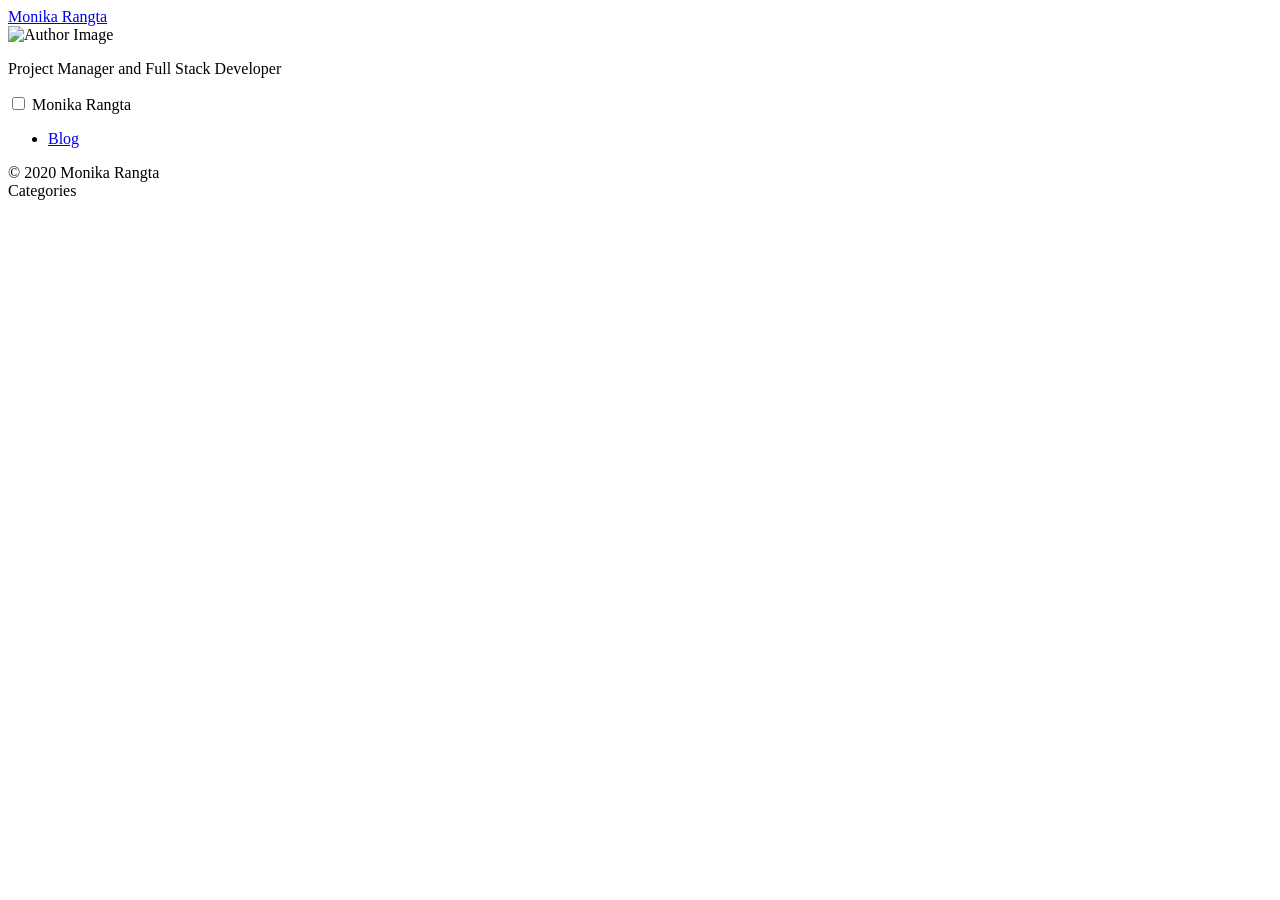
==== public/categories/index.html @ eba11d01 "Created blog on Hugo" ====
<!DOCTYPE html>
<html lang="en-us">
    
    <head>
    <link href="https://gmpg.org/xfn/11" rel="profile">
    <meta charset="utf-8">
<meta http-equiv="X-UA-Compatible" content="IE=edge">
<meta http-equiv="Cache-Control" content="public" />
<!-- Enable responsiveness on mobile devices -->
<meta name="viewport" content="width=device-width, initial-scale=1.0, maximum-scale=1">
<meta name="generator" content="Hugo 0.65.3" />

    
    
    

<title>Categories • Monika Rangta</title>


<meta name="twitter:card" content="summary"/>
<meta name="twitter:title" content="Categories"/>
<meta name="twitter:description" content="Project Manager and Full Stack Developer"/>

<meta property="og:title" content="Categories" />
<meta property="og:description" content="Project Manager and Full Stack Developer" />
<meta property="og:type" content="website" />
<meta property="og:url" content="https://aaltomcc.github.io/cs-ej4101-spring-2020-002-advanced/categories/" />



    






<link rel="stylesheet" href="/cs-ej4101-spring-2020-002-advanced/scss/hyde-hyde.3081c4981fb69a2783dd36ecfdd0e6ba7a158d4cbfdd290ebce8f78ba0469fc6.css" integrity="sha256-MIHEmB&#43;2mieD3Tbs/dDmunoVjUy/3SkOvOj3i6BGn8Y=">


<link rel="stylesheet" href="/cs-ej4101-spring-2020-002-advanced/scss/print.2744dcbf8a0b2e74f8a50e4b34e5f441be7cf93cc7de27029121c6a09f9e77bc.css" integrity="sha256-J0Tcv4oLLnT4pQ5LNOX0Qb58&#43;TzH3icCkSHGoJ&#43;ed7w=" media="print">



    <!-- HTML5 shim and Respond.js for IE8 support of HTML5 elements and media queries -->
    <!--[if lt IE 9]>
    <script src="https://oss.maxcdn.com/html5shiv/3.7.3/html5shiv.min.js"></script>
    <script src="https://oss.maxcdn.com/respond/1.4.2/respond.min.js"></script>
    <![endif]-->
    <!-- Icons -->
    <link rel="apple-touch-icon-precomposed" sizes="144x144" href="/apple-touch-icon-144-precomposed.png">
    <link rel="shortcut icon" href="/favicon.png">
    <link rel="alternate" type="application/rss+xml" href="https://aaltomcc.github.io/cs-ej4101-spring-2020-002-advanced/categories/index.xml" title="Monika Rangta" />

    

</head>


    <body class=" ">
    
<div class="sidebar">
  <div class="container ">
    <div class="sidebar-about">
      <span class="site__title">
        <a href="https://aaltomcc.github.io/cs-ej4101-spring-2020-002-advanced/">Monika Rangta</a>
      </span>
      
        
        
        
        <div class="author-image">
          <img src="https://aaltomcc.github.io/cs-ej4101-spring-2020-002-advanced/images/me.jpeg" alt="Author Image" class="img--circle img--headshot element--center">
        </div>
        
      
      
      <p class="site__description">
         Project Manager and Full Stack Developer 
      </p>
    </div>
    <div class="collapsible-menu">
      <input type="checkbox" id="menuToggle">
      <label for="menuToggle">Monika Rangta</label>
      <div class="menu-content">
        <div>
	<ul class="sidebar-nav">
		 
		 
			 
				<li>
					<a href="/cs-ej4101-spring-2020-002-advanced/post/">
						<span>Blog</span>
					</a>
				</li>
			 
		
	</ul>
</div>

        <section class="social">
	
	
	
	<a href="https://github.com/mrangta" rel="me"><i class="fab fa-github fa-lg" aria-hidden="true"></i></a>
	
	
	
	
	
	
	
	<a href="https://linkedin.com/in/monika-rangta" rel="me"><i class="fab fa-linkedin fa-lg" aria-hidden="true"></i></a>
	
	
	
	
	
	
	
	
	<a href="mailto:monikarangta@icloud.com" rel="me"><i class="fas fa-at fa-lg" aria-hidden="true"></i></a>
	
</section>

      </div>
    </div>
    
<div class="copyright">
  &copy; 2020 Monika Rangta
  
</div>



  </div>
</div>

        <div class="content container">
            
    <span class="section__title">Categories</span>
<ul class="posts">
    
</ul>


        </div>
        
    
<script defer src="https://use.fontawesome.com/releases/v5.5.0/js/all.js" integrity="sha384-GqVMZRt5Gn7tB9D9q7ONtcp4gtHIUEW/yG7h98J7IpE3kpi+srfFyyB/04OV6pG0" crossorigin="anonymous"></script>



    </body>
</html>
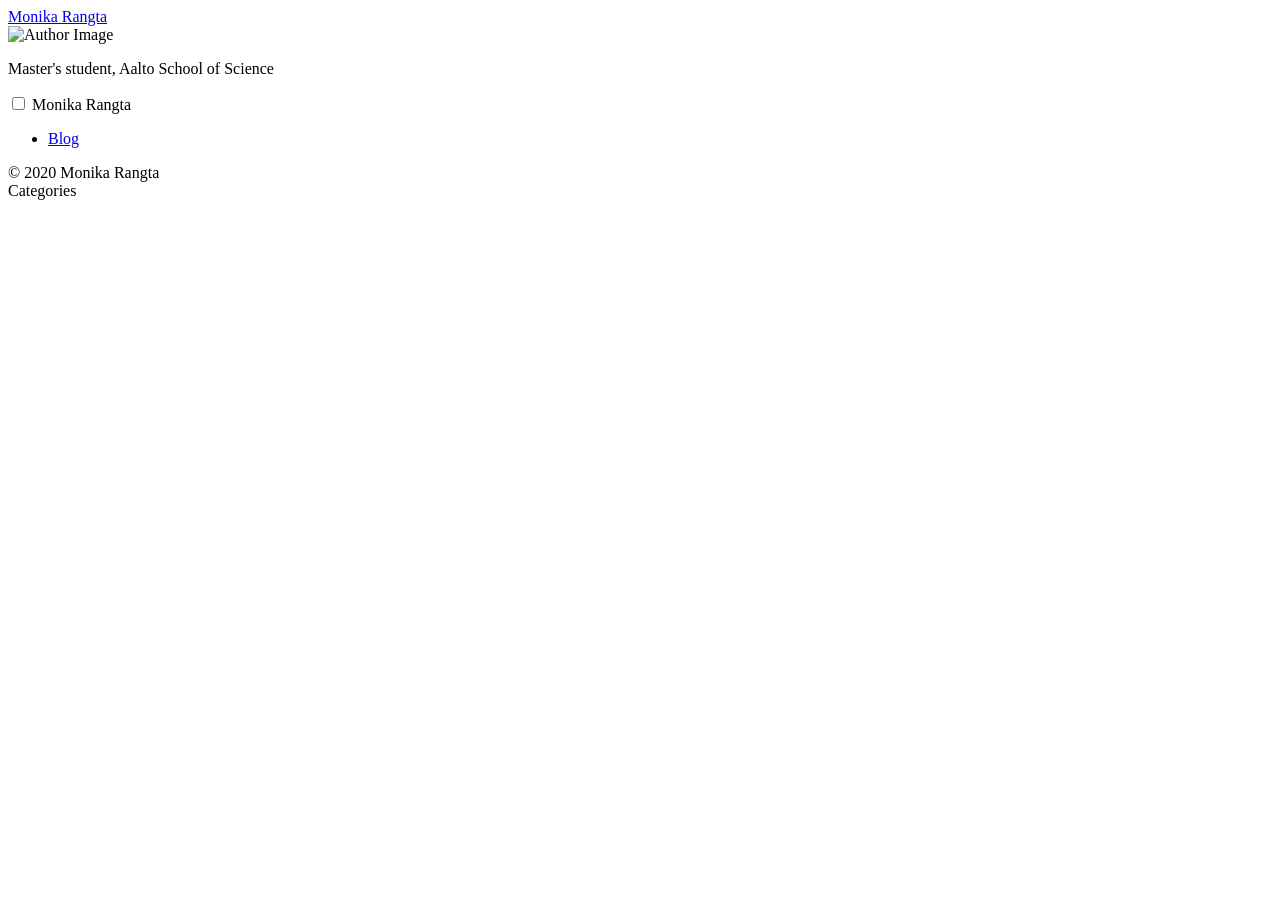
==== commit bd88248f: "Added image on About" ====
--- a/public/categories/index.html
+++ b/public/categories/index.html
@@ -19,10 +19,10 @@
 
 <meta name="twitter:card" content="summary"/>
 <meta name="twitter:title" content="Categories"/>
-<meta name="twitter:description" content="Project Manager and Full Stack Developer"/>
+<meta name="twitter:description" content="Master&#39;s student, Aalto School of Science"/>
 
 <meta property="og:title" content="Categories" />
-<meta property="og:description" content="Project Manager and Full Stack Developer" />
+<meta property="og:description" content="Master&#39;s student, Aalto School of Science" />
 <meta property="og:type" content="website" />
 <meta property="og:url" content="https://aaltomcc.github.io/cs-ej4101-spring-2020-002-advanced/categories/" />
 
@@ -35,7 +35,7 @@
 
 
 
-<link rel="stylesheet" href="/cs-ej4101-spring-2020-002-advanced/scss/hyde-hyde.3081c4981fb69a2783dd36ecfdd0e6ba7a158d4cbfdd290ebce8f78ba0469fc6.css" integrity="sha256-MIHEmB&#43;2mieD3Tbs/dDmunoVjUy/3SkOvOj3i6BGn8Y=">
+<link rel="stylesheet" href="/cs-ej4101-spring-2020-002-advanced/scss/hyde-hyde.68d8b2499f1d3b8606f80c4f3d6e90d279d70666001ad0e57128d71c20c5afd5.css" integrity="sha256-aNiySZ8dO4YG&#43;AxPPW6Q0nnXBmYAGtDlcSjXHCDFr9U=">
 
 
 <link rel="stylesheet" href="/cs-ej4101-spring-2020-002-advanced/scss/print.2744dcbf8a0b2e74f8a50e4b34e5f441be7cf93cc7de27029121c6a09f9e77bc.css" integrity="sha256-J0Tcv4oLLnT4pQ5LNOX0Qb58&#43;TzH3icCkSHGoJ&#43;ed7w=" media="print">
@@ -76,7 +76,7 @@
       
       
       <p class="site__description">
-         Project Manager and Full Stack Developer 
+         Master&#39;s student, Aalto School of Science 
       </p>
     </div>
     <div class="collapsible-menu">
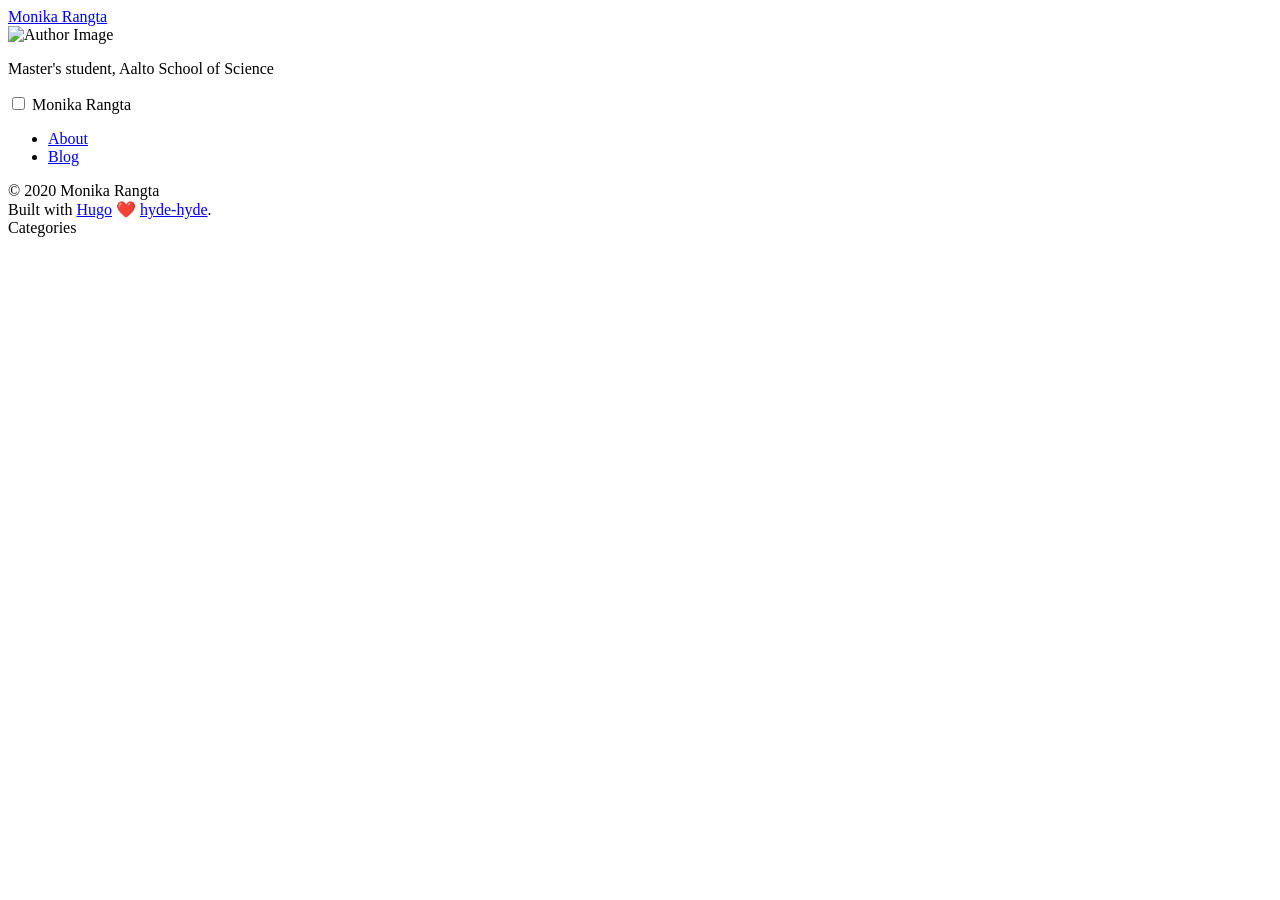
==== commit 67bf5af5: "Some color changes to prettify the website" ====
--- a/public/categories/index.html
+++ b/public/categories/index.html
@@ -35,7 +35,7 @@
 
 
 
-<link rel="stylesheet" href="/cs-ej4101-spring-2020-002-advanced/scss/hyde-hyde.68d8b2499f1d3b8606f80c4f3d6e90d279d70666001ad0e57128d71c20c5afd5.css" integrity="sha256-aNiySZ8dO4YG&#43;AxPPW6Q0nnXBmYAGtDlcSjXHCDFr9U=">
+<link rel="stylesheet" href="/cs-ej4101-spring-2020-002-advanced/scss/hyde-hyde.dd9d910af1b4f7b4b848498faa4abbd3716efc88f75d2a45c321e9323ae15a9e.css" integrity="sha256-3Z2RCvG097S4SEmPqkq703Fu/Ij3XSpFwyHpMjrhWp4=">
 
 
 <link rel="stylesheet" href="/cs-ej4101-spring-2020-002-advanced/scss/print.2744dcbf8a0b2e74f8a50e4b34e5f441be7cf93cc7de27029121c6a09f9e77bc.css" integrity="sha256-J0Tcv4oLLnT4pQ5LNOX0Qb58&#43;TzH3icCkSHGoJ&#43;ed7w=" media="print">
@@ -89,6 +89,14 @@
 		 
 			 
 				<li>
+					<a href="https://aaltomcc.github.io/cs-ej4101-spring-2020-002-advanced/">
+						<span>About</span>
+					</a>
+				</li>
+			 
+		 
+			 
+				<li>
 					<a href="/cs-ej4101-spring-2020-002-advanced/post/">
 						<span>Blog</span>
 					</a>
@@ -132,6 +140,10 @@
 </div>
 
 
+<div class="builtwith">
+Built with <a href="https://gohugo.io">Hugo</a> ❤️ <a href="https://github.com/htr3n/hyde-hyde">hyde-hyde</a>.
+</div>
+
 
   </div>
 </div>
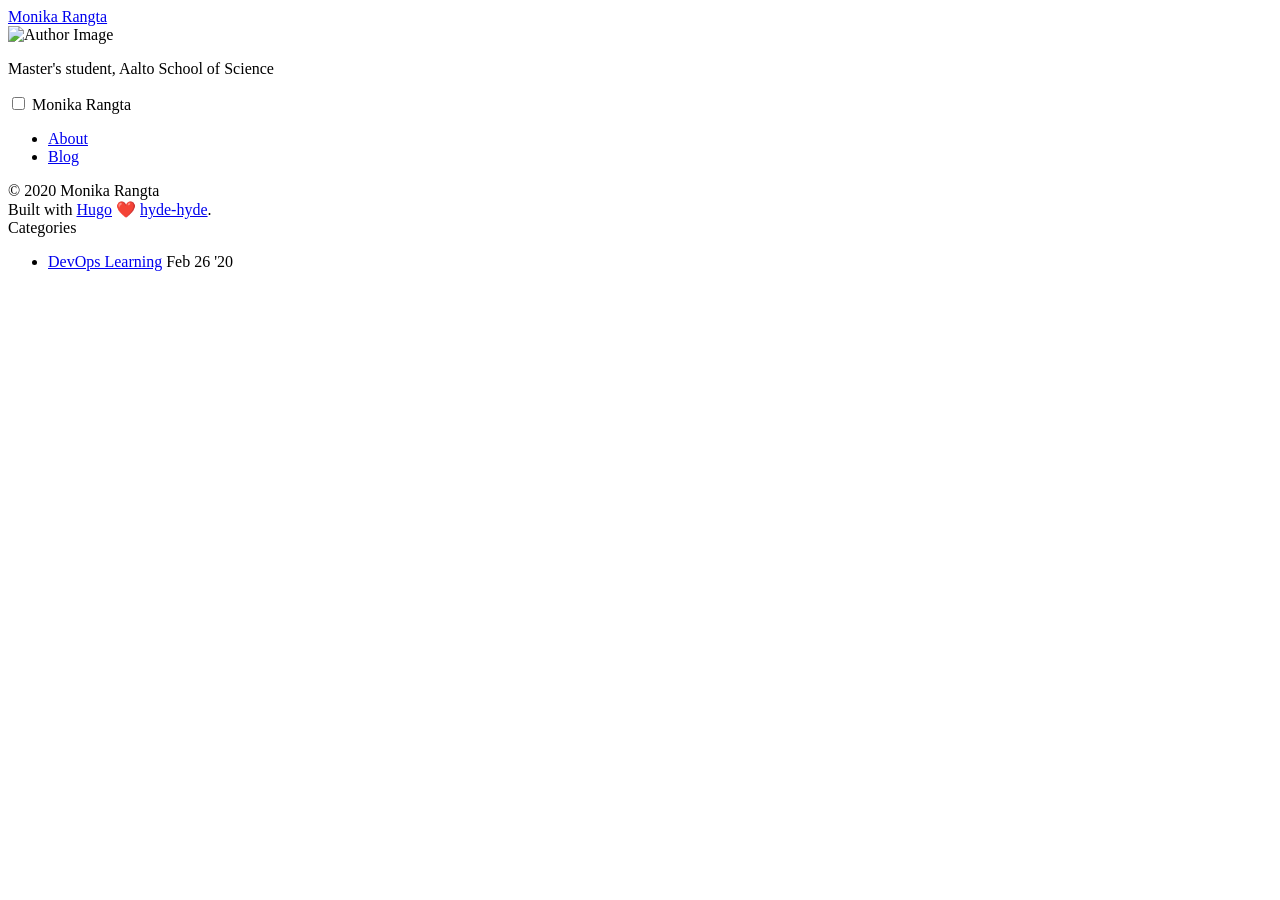
==== commit 465a78ba: "Final touchup" ====
--- a/public/categories/index.html
+++ b/public/categories/index.html
@@ -25,7 +25,7 @@
 <meta property="og:description" content="Master&#39;s student, Aalto School of Science" />
 <meta property="og:type" content="website" />
 <meta property="og:url" content="https://aaltomcc.github.io/cs-ej4101-spring-2020-002-advanced/categories/" />
-
+<meta property="og:updated_time" content="2020-02-26T14:35:14+02:00" />
 
 
     
@@ -35,10 +35,10 @@
 
 
 
-<link rel="stylesheet" href="/cs-ej4101-spring-2020-002-advanced/scss/hyde-hyde.dd9d910af1b4f7b4b848498faa4abbd3716efc88f75d2a45c321e9323ae15a9e.css" integrity="sha256-3Z2RCvG097S4SEmPqkq703Fu/Ij3XSpFwyHpMjrhWp4=">
+<link rel="stylesheet" href="/cs-ej4101-spring-2020-002-advanced/scss/hyde-hyde.4547e0bb9d83a0a8fb5d6b3902a3e28b14fcd92a210834602fa9dfaecca4e887.css" integrity="sha256-RUfgu52DoKj7XWs5AqPiixT82SohCDRgL6nfrsyk6Ic=">
 
 
-<link rel="stylesheet" href="/cs-ej4101-spring-2020-002-advanced/scss/print.2744dcbf8a0b2e74f8a50e4b34e5f441be7cf93cc7de27029121c6a09f9e77bc.css" integrity="sha256-J0Tcv4oLLnT4pQ5LNOX0Qb58&#43;TzH3icCkSHGoJ&#43;ed7w=" media="print">
+<link rel="stylesheet" href="/cs-ej4101-spring-2020-002-advanced/scss/print.2f225bcc8d05373a7e32f083e5a2c3b25348d1ce7b8b79d926198a4b91aa7706.css" integrity="sha256-LyJbzI0FNzp&#43;MvCD5aLDslNI0c57i3nZJhmKS5GqdwY=" media="print">
 
 
 
@@ -89,7 +89,7 @@
 		 
 			 
 				<li>
-					<a href="https://aaltomcc.github.io/cs-ej4101-spring-2020-002-advanced/">
+					<a href="/cs-ej4101-spring-2020-002-advanced/">
 						<span>About</span>
 					</a>
 				</li>
@@ -153,6 +153,18 @@
     <span class="section__title">Categories</span>
 <ul class="posts">
     
+        
+<li>
+  <span class="list__title--small">
+    <a href="/cs-ej4101-spring-2020-002-advanced/categories/devops-learning/" >DevOps Learning</a>
+      
+      <time class="pull-right hidden-tablet">Feb 26 &#39;20</time>
+      
+  </span>
+</li>
+
+
+    
 </ul>
 
 
